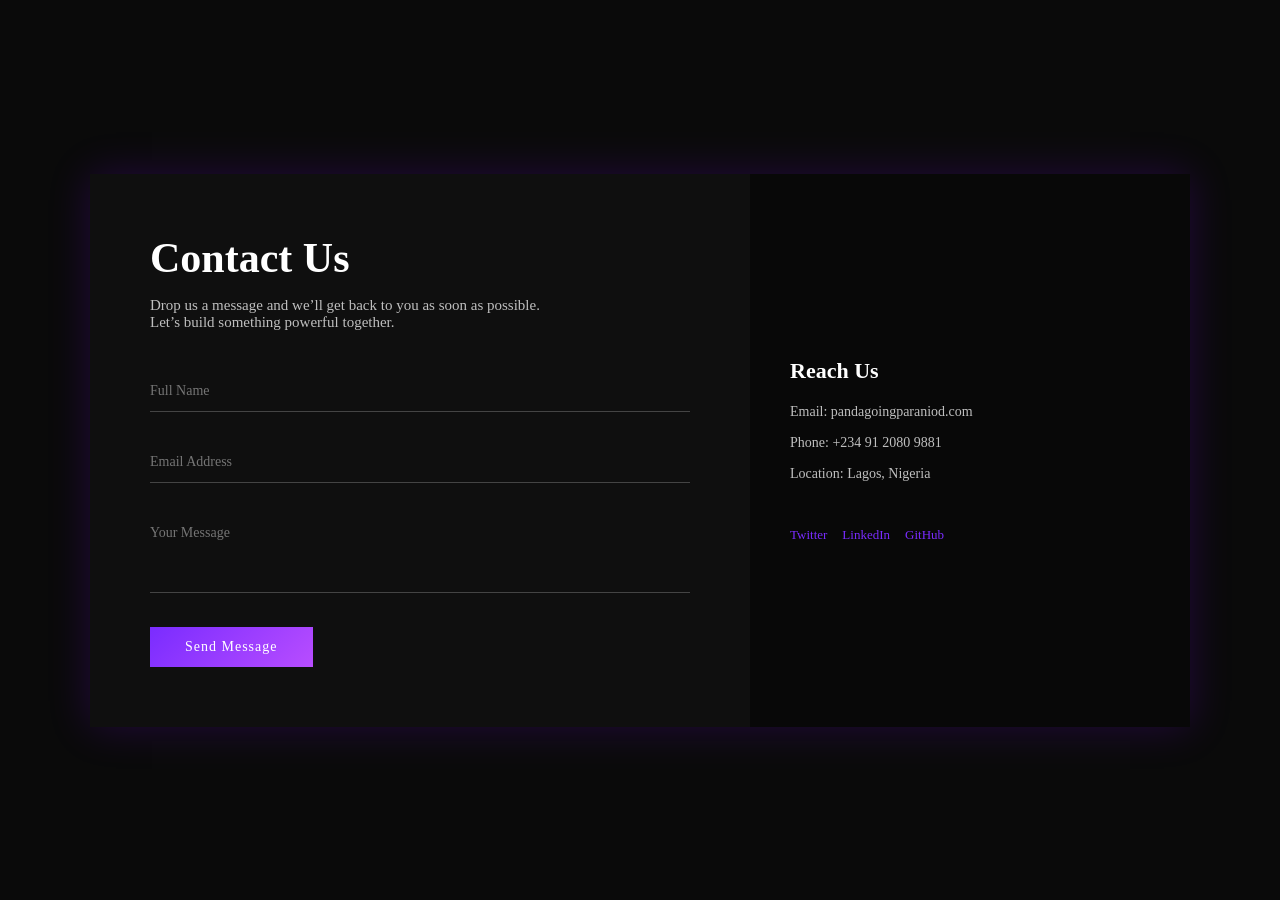
==== contact.html @ 87e0ef07 "intial commit" ====
<!DOCTYPE html>
<html lang="en">
<head>
  <meta charset="UTF-8">
  <title>Contact Us</title>
  <link rel="stylesheet" href="contact.css">
</head>
<body>

<section class="contact-section">
  <div class="contact-container">

    <div class="contact-left">
      <h1>Contact Us</h1>
      <p>
        Drop us a message and we’ll get back to you as soon as possible.
        Let’s build something powerful together.
      </p>

      <form>
        <input type="text" placeholder="Full Name" required>
        <input type="email" placeholder="Email Address" required>
        <textarea placeholder="Your Message" required></textarea>
        <button type="submit">Send Message</button>
      </form>
    </div>


    <div class="contact-right">
      <h3>Reach Us</h3>
      <p>Email: pandagoingparaniod.com</p>
      <p>Phone: +234 91 2080 9881</p>
      <p>Location: Lagos, Nigeria</p>

      <div class="socials">
        <span>Twitter</span>
        <span>LinkedIn</span>
        <span>GitHub</span>
      </div>
    </div>

  </div>
</section>

</body>
</html>
---- contact.css ----
* {
  margin: 0;
  padding: 0;
  box-sizing: border-box;
  font-family: "Georgia", serif;
}

body {
  background: #0a0a0a;
  color: #ffffff;
}


.contact-section {
  min-height: 100vh;
  display: flex;
  justify-content: center;
  align-items: center;
}


.contact-container {
  width: 1100px;
  background: #0f0f0f;
  display: grid;
  grid-template-columns: 1.5fr 1fr;
  box-shadow: 0 0 40px rgba(128, 0, 255, 0.2);
}


.contact-left {
  padding: 60px;
}

.contact-left h1 {
  font-size: 42px;
  margin-bottom: 15px;
}

.contact-left p {
  font-size: 15px;
  color: #bfbfbf;
  margin-bottom: 40px;
  max-width: 400px;
}


.contact-left form input,
.contact-left form textarea {
  width: 100%;
  background: transparent;
  border: none;
  border-bottom: 1px solid #444;
  padding: 12px 0;
  margin-bottom: 30px;
  color: #fff;
  font-size: 14px;
}

.contact-left form textarea {
  height: 80px;
  resize: none;
}

.contact-left form input:focus,
.contact-left form textarea:focus {
  outline: none;
  border-bottom-color: #7a2cff;
}


.contact-left form button {
  background: linear-gradient(135deg, #7a2cff, #b84dff);
  border: none;
  padding: 12px 35px;
  color: #fff;
  cursor: pointer;
  font-size: 14px;
  letter-spacing: 1px;
  transition: 0.3s ease;
}

.contact-left form button:hover {
  opacity: 0.85;
}


.contact-right {
  background: #080808;
  padding: 60px 40px;
  display: flex;
  flex-direction: column;
  justify-content: center;
}

.contact-right h3 {
  font-size: 22px;
  margin-bottom: 20px;
}

.contact-right p {
  font-size: 14px;
  color: #bfbfbf;
  margin-bottom: 15px;
}

.socials {
  margin-top: 30px;
  display: flex;
  gap: 15px;
}

.socials span {
  font-size: 13px;
  cursor: pointer;
  color: #7a2cff;
}
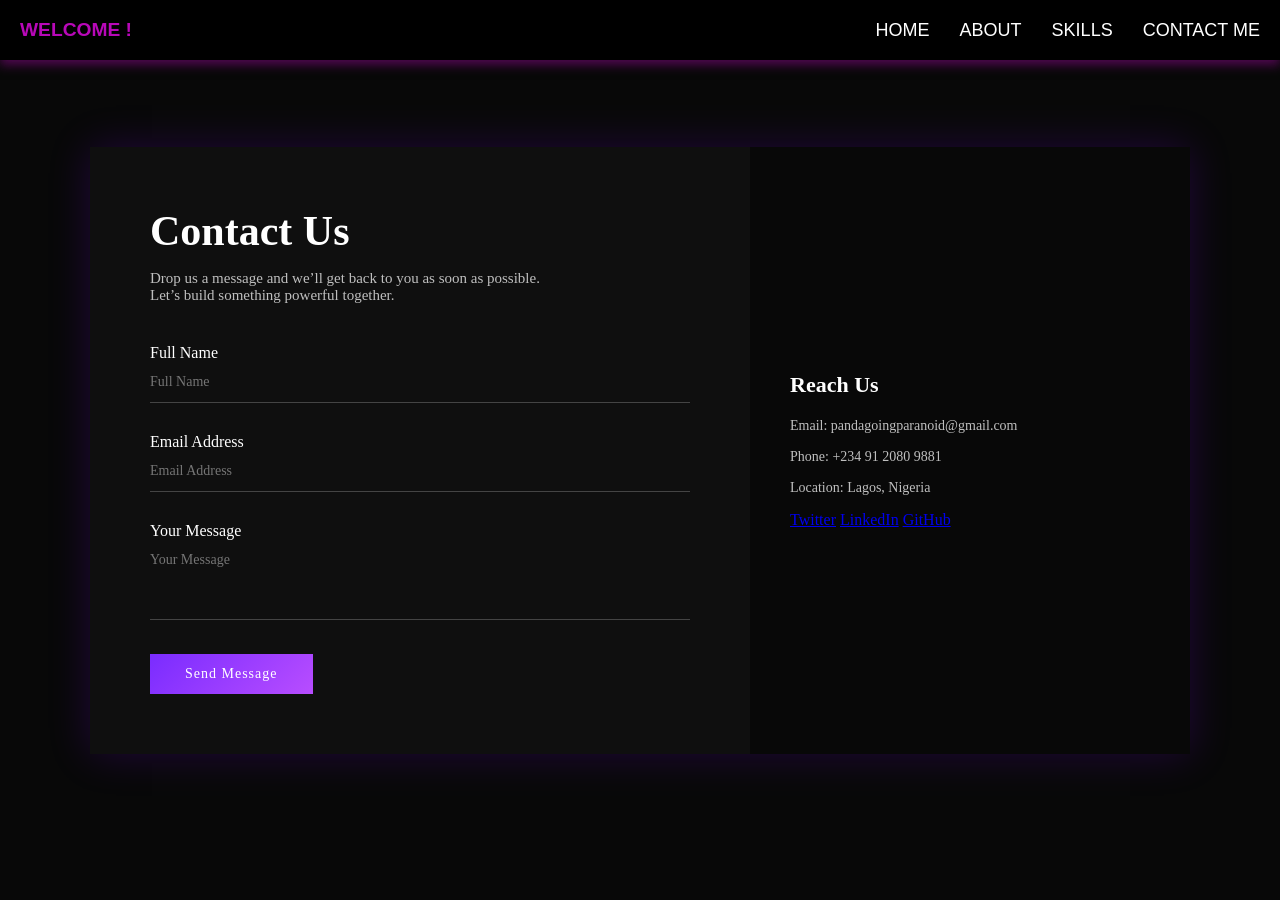
==== commit ca278e21: "Merge branch 'main' of https://github.com/anonymousfx6090-collab/potifolio-page" ====
--- a/contact.html
+++ b/contact.html
@@ -1,46 +1,115 @@
- <!DOCTYPE html>
+<!doctype html>
 <html lang="en">
-<head>
-  <meta charset="UTF-8">
-  <title>Contact Us</title>
-  <link rel="stylesheet" href="contact.css">
-</head>
-<body>
+	<head>
+		<meta charset="UTF-8" />
+		<meta
+			name="viewport"
+			content="width=device-width, initial-scale=1.0"
+		/>
+		<title>My Portfolio Page || Contact</title>
+		<meta
+			name="description"
+			content="Contact Stephen Anthony Chisom - Web Developer"
+		/>
+		<link
+			rel="stylesheet"
+			href="style.css"
+		/>
+		<link
+			rel="stylesheet"
+			href="contact.css"
+		/>
+	</head>
+	<body>
+		<div class="page-layout">
+			<header class="header">
+				<div class="logo">WELCOME !</div>
+				<button
+					class="hamburger"
+					aria-label="Toggle menu"
+					aria-expanded="false"
+				>
+					<span class="bar"></span>
+					<span class="bar"></span>
+					<span class="bar"></span>
+				</button>
+				<nav>
+					<ul class="nav">
+						<li><a href="./index.html">HOME</a></li>
+						<li><a href="./index.html#about">ABOUT</a></li>
+						<li><a href="./skills.html">SKILLS</a></li>
+						<li><a href="./contact.html">CONTACT ME</a></li>
+					</ul>
+				</nav>
+			</header>
 
-<section class="contact-section">
-  <div class="contact-container">
+			<main>
+				<section class="contact-section">
+					<div class="contact-container">
+						<div class="contact-left">
+							<h1>Contact Us</h1>
+							<p>
+								Drop us a message and we’ll get back to you as
+								soon as possible. Let’s build something powerful
+								together.
+							</p>
 
-    <div class="contact-left">
-      <h1>Contact Us</h1>
-      <p>
-        Drop us a message and we’ll get back to you as soon as possible.
-        Let’s build something powerful together.
-      </p>
+							<form
+								action="#"
+								method="POST"
+							>
+								<label
+									for="name"
+									class="sr-only"
+									>Full Name</label
+								>
+								<input
+									id="name"
+									type="text"
+									placeholder="Full Name"
+									required
+								/>
+								<label
+									for="email"
+									class="sr-only"
+									>Email Address</label
+								>
+								<input
+									id="email"
+									type="email"
+									placeholder="Email Address"
+									required
+								/>
+								<label
+									for="message"
+									class="sr-only"
+									>Your Message</label
+								>
+								<textarea
+									id="message"
+									placeholder="Your Message"
+									required
+								></textarea>
+								<button type="submit">Send Message</button>
+							</form>
+						</div>
 
-      <form>
-        <input type="text" placeholder="Full Name" required>
-        <input type="email" placeholder="Email Address" required>
-        <textarea placeholder="Your Message" required></textarea>
-        <button type="submit">Send Message</button>
-      </form>
-    </div>
+						<div class="contact-right">
+							<h3>Reach Us</h3>
+							<p>Email: pandagoingparanoid@gmail.com</p>
+							<p>Phone: +234 91 2080 9881</p>
+							<p>Location: Lagos, Nigeria</p>
 
-
-    <div class="contact-right">
-      <h3>Reach Us</h3>
-      <p>Email: pandagoingparaniod.com</p>
-      <p>Phone: +234 91 2080 9881</p>
-      <p>Location: Lagos, Nigeria</p>
-
-      <div class="socials">
-        <span>Twitter</span>
-        <span>LinkedIn</span>
-        <span>GitHub</span>
-      </div>
-    </div>
-
-  </div>
-</section>
-
-</body>
-</html>+							<div class="contact-socials">
+								<a href="#">Twitter</a>
+								<a href="#">LinkedIn</a>
+								<a href="#">GitHub</a>
+							</div>
+						</div>
+					</div>
+				</section>
+			</main>
+		</div>
+		<script src="menu.js"></script>
+	</body>
+</html>
--- a/style.css
+++ b/style.css
@@ -0,0 +1,547 @@
+* {
+	box-sizing: border-box;
+	margin: 0;
+	padding: 0;
+}
+
+html {
+	scroll-behavior: smooth;
+}
+
+body {
+	margin: 0;
+	padding: 0;
+	overflow-x: hidden;
+}
+
+.page-layout {
+	display: grid;
+	grid-template-rows: auto 1fr auto;
+	grid-template-areas:
+		'header header'
+		'main main'
+		'footer footer';
+	min-height: 100vh;
+
+	background-color: rgb(8, 8, 8);
+}
+
+.header {
+	grid-area: header;
+	display: flex;
+	position: fixed;
+	justify-content: space-between;
+	color: white;
+	background-color: black;
+	width: 100%;
+	height: 60px;
+	padding: 10px 20px;
+	top: 0;
+	left: 0;
+	align-items: center;
+	box-shadow: 0 5px 10px rgba(80, 8, 80, 1);
+	z-index: 10;
+}
+main {
+	grid-area: main;
+}
+.nav {
+	display: flex;
+	gap: 30px;
+	list-style: none;
+	flex-wrap: wrap;
+}
+
+nav ul li a {
+	text-decoration: none;
+	color: white;
+	font-size: large;
+	font-family: 'Franklin Gothic Medium', 'Arial Narrow', Arial, sans-serif;
+}
+
+.logo {
+	color: rgb(184, 8, 184);
+	font-size: larger;
+	font-family:
+		'Gill Sans', 'Gill Sans MT', Calibri, 'Trebuchet MS', sans-serif;
+	cursor: pointer;
+	font-weight: bold;
+}
+
+nav ul li a:hover {
+	color: rgb(88, 78, 78);
+}
+
+.hero-sec {
+	position: relative;
+	width: 100%;
+	height: calc(100vh);
+	overflow: clip;
+	display: flex;
+	align-items: center;
+	justify-content: end;
+}
+
+.hero-img {
+	position: absolute;
+	width: 100%;
+	height: 100%;
+	object-fit: cover;
+	display: block;
+}
+
+.hero-text h1 {
+	color: white;
+	font-size: 40px;
+	font-family: Cambria, Cochin, Georgia, Times, 'Times New Roman', serif;
+}
+
+.hero-text h1 span {
+	color: rgba(190, 42, 190, 0.986);
+	font-size: 40px;
+}
+
+.hero-text p {
+	color: white;
+	font-size: 15px;
+	font-family: Impact, Haettenschweiler, 'Arial Narrow Bold', sans-serif;
+}
+
+.hero-text {
+	z-index: 1;
+	width: 90%;
+	max-width: 750px;
+	padding-right: 100px;
+}
+
+.about-btn {
+	display: inline-flex;
+	align-items: center;
+	gap: 3px;
+	padding: 8px 14px;
+	border-radius: 30px;
+	background-color: #0d0d0d;
+	color: white;
+	text-decoration: none;
+	font-size: 12px;
+	font-weight: 600;
+	letter-spacing: 1px;
+	border: 1.5px solid #a855f7;
+	box-shadow: 0 0 8px rgba(168, 85, 247, 0.6);
+	margin-top: 12px;
+	cursor: pointer;
+}
+
+#about-icon {
+	font-size: 1px;
+}
+
+.about-btn:hover {
+	background: #9b4dff;
+	color: #000;
+	box-shadow: 0 0 25px rgba(155, 77, 255, 1);
+	transition: all 0.5s ease;
+}
+
+.icons-container {
+	display: flex;
+	gap: 20px;
+	color: white;
+	margin-top: 25px;
+	font-size: 30px;
+	padding-right: 20px;
+	flex-wrap: wrap;
+}
+
+.abt-and-icon-container {
+	display: flex;
+	justify-content: flex-end;
+	gap: 30px;
+	flex-wrap: wrap;
+}
+.about-header {
+	font-size: 30px;
+	text-align: center;
+	color: rgb(105, 30, 105);
+	margin-top: 10px;
+	margin-bottom: 20px;
+}
+.about-text {
+	color: rgb(206, 205, 205);
+	font-size: smaller;
+	font-family: Verdana, Geneva, Tahoma, sans-serif;
+}
+.about-text-container {
+	padding: 20px;
+}
+
+.about-sec {
+	display: flex;
+	gap: 100px;
+}
+.img-2 {
+	max-width: 450px;
+	width: 100%;
+	height: auto;
+	margin-right: 30px;
+}
+.box {
+	border: 1px solid;
+	border-image: linear-gradient(to right, #000000, #b725d4, #000000) 1;
+	padding: 10px;
+	text-align: center;
+	width: 100px;
+	height: 80px;
+}
+.box-container {
+	display: flex;
+	margin-left: 20px;
+	gap: 50px;
+	flex-wrap: wrap;
+}
+.about-header-2 {
+	color: white;
+	font-size: 25px;
+	text-align: center;
+	margin-top: 50px;
+	margin-bottom: 5px;
+}
+.about-header-p {
+	color: white;
+	text-align: center;
+	font-size: 10px;
+}
+.invisible-box {
+	position: relative;
+	display: flex;
+	height: 60px;
+	width: 60px;
+	justify-content: center;
+	align-items: center;
+}
+.child-1 {
+	position: absolute;
+	height: 50px;
+	width: 50px;
+	border: 1px solid purple;
+	top: 0;
+	left: 0;
+}
+.child-2 {
+	position: absolute;
+	height: 50px;
+	width: 50px;
+	border: 1px solid grey;
+}
+.service-text {
+	color: white;
+	font-size: 20px;
+}
+.service-box {
+	display: flex;
+	flex-direction: column;
+	gap: 10px;
+	background-color: rgb(39, 36, 36);
+	border: 1px solid purple;
+	margin-bottom: 10px;
+	width: 300px;
+	max-width: 100%;
+	padding: 20px;
+	color: white;
+	min-height: 300px;
+}
+.service-flex {
+	display: flex;
+	justify-content: space-between;
+	margin-top: 20px;
+	padding: 50px;
+	flex-wrap: wrap;
+	gap: 20px;
+}
+div ul li {
+	list-style: none;
+}
+div ul li span {
+	color: purple;
+}
+footer {
+	grid-area: footer;
+	background-color: black;
+	width: 100%;
+}
+.footer {
+	background: #0b0b0f;
+	padding: 80px 40px;
+}
+
+.footer-inner {
+	background: radial-gradient(circle at top left, #1a1026, #050509 70%);
+	padding: 60px;
+	border-radius: 16px;
+	position: relative;
+	overflow: hidden;
+}
+
+.footer-top {
+	display: flex;
+	justify-content: space-between;
+	align-items: center;
+	margin-bottom: 60px;
+}
+
+.copyright {
+	color: #7a4cff;
+	font-size: 14px;
+}
+
+.back-to-top {
+	color: #7a4cff;
+	text-decoration: none;
+	font-size: 13px;
+	display: flex;
+	align-items: center;
+	gap: 10px;
+}
+
+.arrow {
+	width: 38px;
+	height: 38px;
+	border-radius: 50%;
+	background: rgba(122, 76, 255, 0.15);
+	display: flex;
+	align-items: center;
+	justify-content: center;
+	font-size: 16px;
+}
+
+.subtitle {
+	color: #7a4cff;
+	font-size: 14px;
+	margin-bottom: 10px;
+}
+
+.title {
+	font-size: clamp(64px, 12vw, 160px);
+	font-weight: 700;
+	color: rgba(122, 76, 255, 0.85);
+	line-height: 1;
+	margin-bottom: 50px;
+}
+
+.socials {
+	display: flex;
+	gap: 20px;
+	margin-bottom: 60px;
+}
+
+.pill {
+	padding: 14px 36px;
+	border: 1px solid #7a4cff;
+	border-radius: 999px;
+	color: #7a4cff;
+	text-decoration: none;
+	font-size: 14px;
+	transition: all 0.3s ease;
+}
+
+.pill:hover {
+	background: #7a4cff;
+	color: #050509;
+}
+
+.credits {
+	position: absolute;
+	right: 60px;
+	bottom: 40px;
+	text-align: right;
+	font-size: 13px;
+	color: #7a4cff;
+	opacity: 0.8;
+}
+
+/* Stat number styling */
+.stat-number {
+	color: white;
+	font-size: 28px;
+	font-weight: bold;
+	font-family: Cambria, Cochin, Georgia, Times, 'Times New Roman', serif;
+}
+
+/* Icon link styling */
+.icons-container a {
+	color: white;
+	text-decoration: none;
+	display: inline-flex;
+	align-items: center;
+}
+
+.icons-container a:hover {
+	color: #a855f7;
+	transition: color 0.3s ease;
+}
+
+/* Focus styles for keyboard navigation */
+a:focus-visible {
+	outline: 2px solid #a855f7;
+	outline-offset: 2px;
+}
+
+/* ===== Responsive Styles ===== */
+
+/* Hamburger button — hidden on desktop */
+.hamburger {
+	display: none;
+	background: none;
+	border: none;
+	cursor: pointer;
+	padding: 5px;
+	z-index: 20;
+}
+
+.hamburger .bar {
+	display: block;
+	width: 25px;
+	height: 3px;
+	margin: 5px 0;
+	background-color: white;
+	border-radius: 2px;
+	transition:
+		transform 0.3s ease,
+		opacity 0.3s ease;
+}
+
+/* Animate bars into an X when active */
+.hamburger.active .bar:nth-child(1) {
+	transform: translateY(8px) rotate(45deg);
+}
+.hamburger.active .bar:nth-child(2) {
+	opacity: 0;
+}
+.hamburger.active .bar:nth-child(3) {
+	transform: translateY(-8px) rotate(-45deg);
+}
+
+@media (max-width: 768px) {
+	.hamburger {
+		display: block;
+	}
+
+	.nav {
+		position: fixed;
+		top: 60px;
+		left: 0;
+		width: 100%;
+		background-color: black;
+		flex-direction: column;
+		gap: 0;
+		align-items: center;
+		padding: 0;
+		max-height: 0;
+		overflow: hidden;
+		transition: max-height 0.3s ease;
+	}
+
+	.nav.open {
+		max-height: 300px;
+		padding: 10px 0;
+	}
+
+	.nav li {
+		padding: 12px 0;
+	}
+
+	.hero-text {
+		width: 90%;
+	}
+
+	.hero-text h1 {
+		font-size: 28px;
+	}
+
+	.hero-text h1 span {
+		font-size: 28px;
+	}
+
+	.about-sec {
+		flex-direction: column;
+		gap: 20px;
+		padding: 0 15px;
+	}
+
+	.img-2 {
+		max-width: 100%;
+		height: auto;
+		margin-right: 0;
+	}
+
+	.service-flex {
+		flex-direction: column;
+		align-items: center;
+		padding: 20px;
+	}
+
+	.service-box {
+		width: 100%;
+	}
+
+	.footer-inner {
+		padding: 30px;
+	}
+
+	.title {
+		font-size: 40px;
+	}
+
+	.credits {
+		position: static;
+		text-align: center;
+		margin-top: 30px;
+	}
+
+	.socials {
+		flex-wrap: wrap;
+	}
+
+	.pill {
+		padding: 10px 24px;
+		font-size: 12px;
+	}
+
+	.footer {
+		padding: 40px 15px;
+	}
+}
+
+@media (max-width: 480px) {
+	.header {
+		height: auto;
+		padding: 10px;
+	}
+
+	.hero-text h1 {
+		font-size: 22px;
+	}
+
+	.hero-text h1 span {
+		font-size: 22px;
+	}
+
+	.hero-text p {
+		font-size: 13px;
+	}
+
+	.about-header {
+		font-size: 22px;
+	}
+
+	.box-container {
+		justify-content: center;
+		gap: 20px;
+	}
+
+	.abt-and-icon-container {
+		flex-direction: column;
+		align-items: flex-start;
+		gap: 15px;
+	}
+}
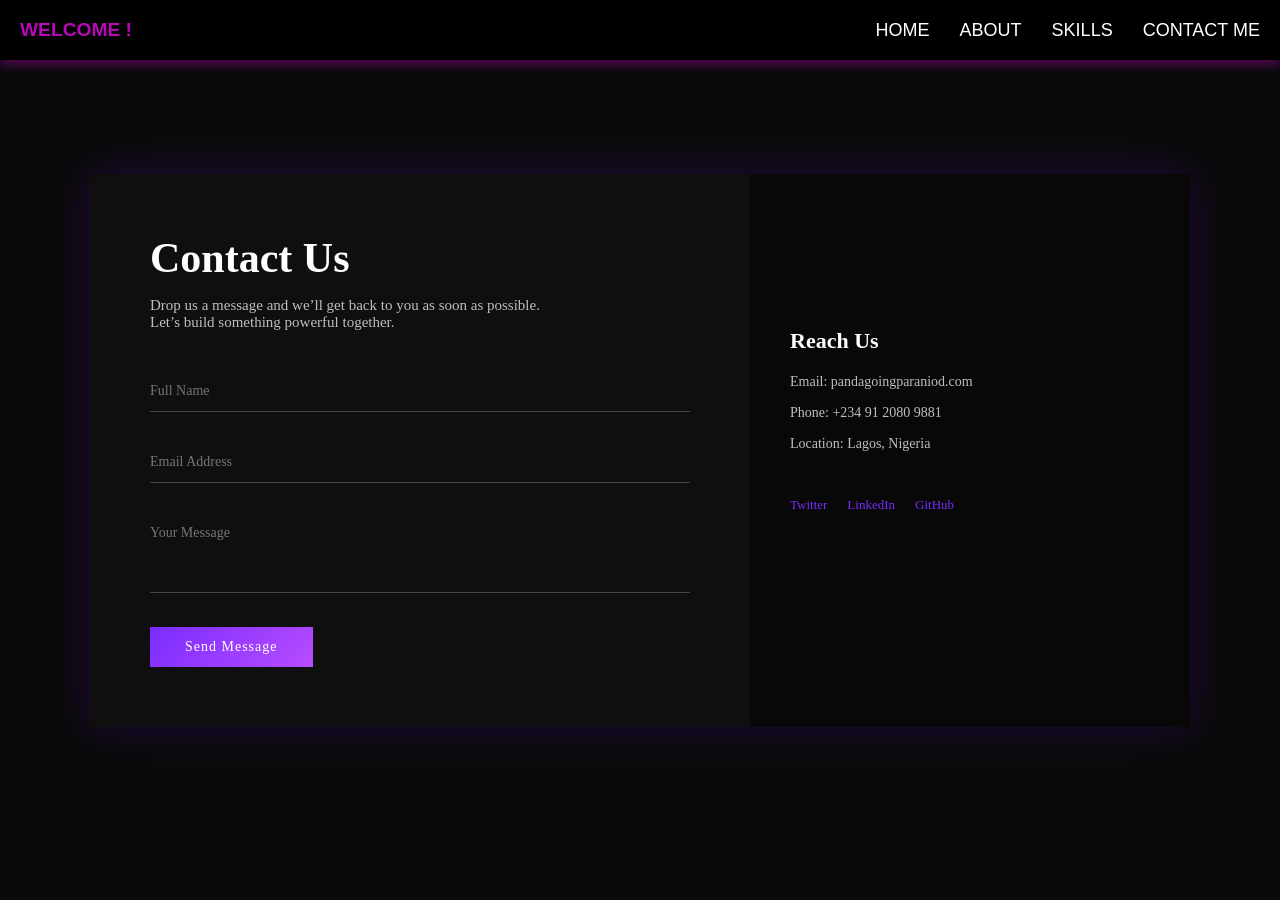
==== commit 88bc26ff: "Refactor HTML structure and enhance contact and skills sections with improved layout and form elemen" ====
--- a/contact.html
+++ b/contact.html
@@ -2,114 +2,70 @@
 <html lang="en">
 	<head>
 		<meta charset="UTF-8" />
-		<meta
-			name="viewport"
-			content="width=device-width, initial-scale=1.0"
-		/>
-		<title>My Portfolio Page || Contact</title>
-		<meta
-			name="description"
-			content="Contact Stephen Anthony Chisom - Web Developer"
+		<title>Contact Us</title>
+		<link
+			rel="stylesheet"
+			href="contact.css"
 		/>
 		<link
 			rel="stylesheet"
 			href="style.css"
 		/>
-		<link
-			rel="stylesheet"
-			href="contact.css"
-		/>
 	</head>
 	<body>
-		<div class="page-layout">
-			<header class="header">
-				<div class="logo">WELCOME !</div>
-				<button
-					class="hamburger"
-					aria-label="Toggle menu"
-					aria-expanded="false"
-				>
-					<span class="bar"></span>
-					<span class="bar"></span>
-					<span class="bar"></span>
-				</button>
-				<nav>
-					<ul class="nav">
-						<li><a href="./index.html">HOME</a></li>
-						<li><a href="./index.html#about">ABOUT</a></li>
-						<li><a href="./skills.html">SKILLS</a></li>
-						<li><a href="./contact.html">CONTACT ME</a></li>
-					</ul>
-				</nav>
-			</header>
+		<header class="header">
+			<div class="logo">WELCOME !</div>
+			<nav class="">
+				<ul class="nav">
+					<li><a href="./index.html">HOME</a></li>
+					<li><a href="#about">ABOUT</a></li>
+					<li><a href="./skills.html">SKILLS</a></li>
+					<li><a href="./contact.html">CONTACT ME</a></li>
+				</ul>
+			</nav>
+		</header>
 
-			<main>
-				<section class="contact-section">
-					<div class="contact-container">
-						<div class="contact-left">
-							<h1>Contact Us</h1>
-							<p>
-								Drop us a message and we’ll get back to you as
-								soon as possible. Let’s build something powerful
-								together.
-							</p>
+		<section class="contact-section">
+			<div class="contact-container">
+				<div class="contact-left">
+					<h1>Contact Us</h1>
+					<p>
+						Drop us a message and we’ll get back to you as soon as
+						possible. Let’s build something powerful together.
+					</p>
 
-							<form
-								action="#"
-								method="POST"
-							>
-								<label
-									for="name"
-									class="sr-only"
-									>Full Name</label
-								>
-								<input
-									id="name"
-									type="text"
-									placeholder="Full Name"
-									required
-								/>
-								<label
-									for="email"
-									class="sr-only"
-									>Email Address</label
-								>
-								<input
-									id="email"
-									type="email"
-									placeholder="Email Address"
-									required
-								/>
-								<label
-									for="message"
-									class="sr-only"
-									>Your Message</label
-								>
-								<textarea
-									id="message"
-									placeholder="Your Message"
-									required
-								></textarea>
-								<button type="submit">Send Message</button>
-							</form>
-						</div>
+					<form>
+						<input
+							type="text"
+							placeholder="Full Name"
+							required
+						/>
+						<input
+							type="email"
+							placeholder="Email Address"
+							required
+						/>
+						<textarea
+							placeholder="Your Message"
+							required
+						></textarea>
+						<button type="submit">Send Message</button>
+					</form>
+				</div>
 
-						<div class="contact-right">
-							<h3>Reach Us</h3>
-							<p>Email: pandagoingparanoid@gmail.com</p>
-							<p>Phone: +234 91 2080 9881</p>
-							<p>Location: Lagos, Nigeria</p>
+				<div class="contact-right">
+					<h3>Reach Us</h3>
+					<p>Email: pandagoingparaniod.com</p>
+					<p>Phone: +234 91 2080 9881</p>
+					<p>Location: Lagos, Nigeria</p>
 
-							<div class="contact-socials">
-								<a href="#">Twitter</a>
-								<a href="#">LinkedIn</a>
-								<a href="#">GitHub</a>
-							</div>
-						</div>
+					<div class="socials">
+						<span>Twitter</span>
+						<span>LinkedIn</span>
+						<span>GitHub</span>
 					</div>
-				</section>
-			</main>
-		</div>
-		<script src="menu.js"></script>
+				</div>
+			</div>
+		</section>
 	</body>
 </html>
--- a/style.css
+++ b/style.css
@@ -2,16 +2,6 @@
 	box-sizing: border-box;
 	margin: 0;
 	padding: 0;
-}
-
-html {
-	scroll-behavior: smooth;
-}
-
-body {
-	margin: 0;
-	padding: 0;
-	overflow-x: hidden;
 }
 
 .page-layout {
@@ -75,43 +65,45 @@
 .hero-sec {
 	position: relative;
 	width: 100%;
-	height: calc(100vh);
-	overflow: clip;
-	display: flex;
-	align-items: center;
-	justify-content: end;
-}
-
-.hero-img {
-	position: absolute;
+	height: calc(100vh-60px);
+	overflow: hidden;
+}
+
+.page-layout {
 	width: 100%;
 	height: 100%;
 	object-fit: cover;
 	display: block;
 }
 
-.hero-text h1 {
+.hero-img {
+	width: 100%;
+	height: 100%;
+	object-fit: cover;
+	display: block;
+}
+
+main div div h1 {
 	color: white;
 	font-size: 40px;
 	font-family: Cambria, Cochin, Georgia, Times, 'Times New Roman', serif;
 }
 
-.hero-text h1 span {
+main div div h1 span {
 	color: rgba(190, 42, 190, 0.986);
 	font-size: 40px;
 }
 
-.hero-text p {
+main div div p {
 	color: white;
 	font-size: 15px;
 	font-family: Impact, Haettenschweiler, 'Arial Narrow Bold', sans-serif;
 }
 
 .hero-text {
-	z-index: 1;
-	width: 90%;
-	max-width: 750px;
-	padding-right: 100px;
+	position: absolute;
+	top: 50%;
+	left: 40%;
 }
 
 .about-btn {
@@ -174,15 +166,13 @@
 .about-text-container {
 	padding: 20px;
 }
-
 .about-sec {
 	display: flex;
 	gap: 100px;
 }
 .img-2 {
-	max-width: 450px;
-	width: 100%;
-	height: auto;
+	width: 450px;
+	height: 380px;
 	margin-right: 30px;
 }
 .box {
@@ -245,18 +235,15 @@
 	border: 1px solid purple;
 	margin-bottom: 10px;
 	width: 300px;
-	max-width: 100%;
 	padding: 20px;
 	color: white;
-	min-height: 300px;
+	height: 300px;
 }
 .service-flex {
 	display: flex;
 	justify-content: space-between;
 	margin-top: 20px;
 	padding: 50px;
-	flex-wrap: wrap;
-	gap: 20px;
 }
 div ul li {
 	list-style: none;
@@ -267,7 +254,7 @@
 footer {
 	grid-area: footer;
 	background-color: black;
-	width: 100%;
+	width: 100vw;
 }
 .footer {
 	background: #0b0b0f;
@@ -358,190 +345,3 @@
 	color: #7a4cff;
 	opacity: 0.8;
 }
-
-/* Stat number styling */
-.stat-number {
-	color: white;
-	font-size: 28px;
-	font-weight: bold;
-	font-family: Cambria, Cochin, Georgia, Times, 'Times New Roman', serif;
-}
-
-/* Icon link styling */
-.icons-container a {
-	color: white;
-	text-decoration: none;
-	display: inline-flex;
-	align-items: center;
-}
-
-.icons-container a:hover {
-	color: #a855f7;
-	transition: color 0.3s ease;
-}
-
-/* Focus styles for keyboard navigation */
-a:focus-visible {
-	outline: 2px solid #a855f7;
-	outline-offset: 2px;
-}
-
-/* ===== Responsive Styles ===== */
-
-/* Hamburger button — hidden on desktop */
-.hamburger {
-	display: none;
-	background: none;
-	border: none;
-	cursor: pointer;
-	padding: 5px;
-	z-index: 20;
-}
-
-.hamburger .bar {
-	display: block;
-	width: 25px;
-	height: 3px;
-	margin: 5px 0;
-	background-color: white;
-	border-radius: 2px;
-	transition:
-		transform 0.3s ease,
-		opacity 0.3s ease;
-}
-
-/* Animate bars into an X when active */
-.hamburger.active .bar:nth-child(1) {
-	transform: translateY(8px) rotate(45deg);
-}
-.hamburger.active .bar:nth-child(2) {
-	opacity: 0;
-}
-.hamburger.active .bar:nth-child(3) {
-	transform: translateY(-8px) rotate(-45deg);
-}
-
-@media (max-width: 768px) {
-	.hamburger {
-		display: block;
-	}
-
-	.nav {
-		position: fixed;
-		top: 60px;
-		left: 0;
-		width: 100%;
-		background-color: black;
-		flex-direction: column;
-		gap: 0;
-		align-items: center;
-		padding: 0;
-		max-height: 0;
-		overflow: hidden;
-		transition: max-height 0.3s ease;
-	}
-
-	.nav.open {
-		max-height: 300px;
-		padding: 10px 0;
-	}
-
-	.nav li {
-		padding: 12px 0;
-	}
-
-	.hero-text {
-		width: 90%;
-	}
-
-	.hero-text h1 {
-		font-size: 28px;
-	}
-
-	.hero-text h1 span {
-		font-size: 28px;
-	}
-
-	.about-sec {
-		flex-direction: column;
-		gap: 20px;
-		padding: 0 15px;
-	}
-
-	.img-2 {
-		max-width: 100%;
-		height: auto;
-		margin-right: 0;
-	}
-
-	.service-flex {
-		flex-direction: column;
-		align-items: center;
-		padding: 20px;
-	}
-
-	.service-box {
-		width: 100%;
-	}
-
-	.footer-inner {
-		padding: 30px;
-	}
-
-	.title {
-		font-size: 40px;
-	}
-
-	.credits {
-		position: static;
-		text-align: center;
-		margin-top: 30px;
-	}
-
-	.socials {
-		flex-wrap: wrap;
-	}
-
-	.pill {
-		padding: 10px 24px;
-		font-size: 12px;
-	}
-
-	.footer {
-		padding: 40px 15px;
-	}
-}
-
-@media (max-width: 480px) {
-	.header {
-		height: auto;
-		padding: 10px;
-	}
-
-	.hero-text h1 {
-		font-size: 22px;
-	}
-
-	.hero-text h1 span {
-		font-size: 22px;
-	}
-
-	.hero-text p {
-		font-size: 13px;
-	}
-
-	.about-header {
-		font-size: 22px;
-	}
-
-	.box-container {
-		justify-content: center;
-		gap: 20px;
-	}
-
-	.abt-and-icon-container {
-		flex-direction: column;
-		align-items: flex-start;
-		gap: 15px;
-	}
-}
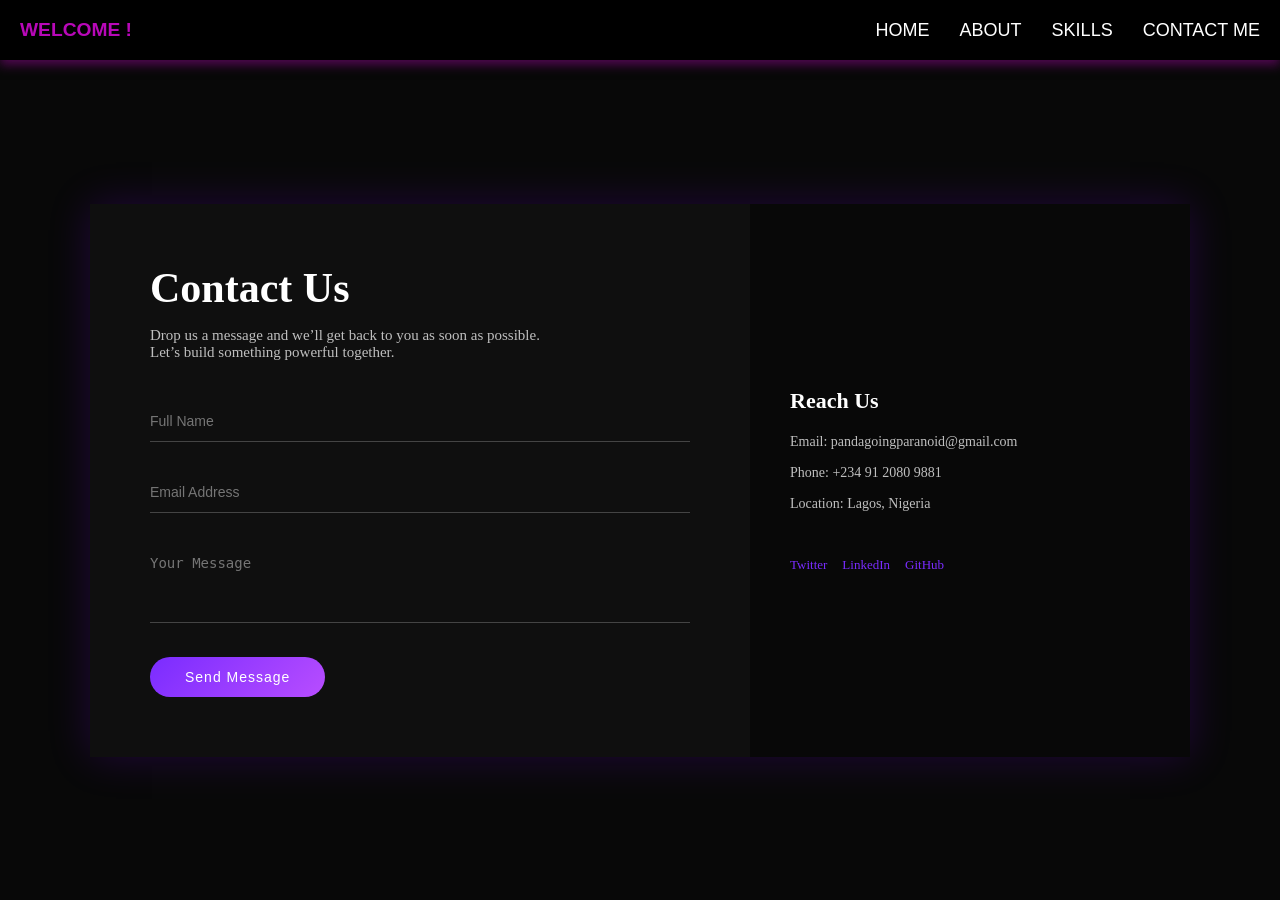
==== commit d97a04e6: "Refactor contact, index, and skills pages for improved structure and responsiveness; update styles f" ====
--- a/contact.html
+++ b/contact.html
@@ -2,70 +2,104 @@
 <html lang="en">
 	<head>
 		<meta charset="UTF-8" />
-		<title>Contact Us</title>
-		<link
-			rel="stylesheet"
-			href="contact.css"
+		<meta
+			name="viewport"
+			content="width=device-width, initial-scale=1.0"
+		/>
+		<title>My Portfolio Page || Contact</title>
+		<meta
+			name="description"
+			content="Contact Stephen Anthony Chisom - Web Developer"
 		/>
 		<link
 			rel="stylesheet"
 			href="style.css"
 		/>
+		<link
+			rel="stylesheet"
+			href="contact.css"
+		/>
 	</head>
 	<body>
-		<header class="header">
-			<div class="logo">WELCOME !</div>
-			<nav class="">
-				<ul class="nav">
-					<li><a href="./index.html">HOME</a></li>
-					<li><a href="#about">ABOUT</a></li>
-					<li><a href="./skills.html">SKILLS</a></li>
-					<li><a href="./contact.html">CONTACT ME</a></li>
-				</ul>
-			</nav>
-		</header>
+		<div class="page-layout">
+			<header class="header">
+				<div class="logo">WELCOME !</div>
+				<nav>
+					<ul class="nav">
+						<li><a href="./index.html">HOME</a></li>
+						<li><a href="./index.html#about">ABOUT</a></li>
+						<li><a href="./skills.html">SKILLS</a></li>
+						<li><a href="./contact.html">CONTACT ME</a></li>
+					</ul>
+				</nav>
+			</header>
 
-		<section class="contact-section">
-			<div class="contact-container">
-				<div class="contact-left">
-					<h1>Contact Us</h1>
-					<p>
-						Drop us a message and we’ll get back to you as soon as
-						possible. Let’s build something powerful together.
-					</p>
+			<main>
+				<section class="contact-section">
+					<div class="contact-container">
+						<div class="contact-left">
+							<h1>Contact Us</h1>
+							<p>
+								Drop us a message and we’ll get back to you as
+								soon as possible. Let’s build something powerful
+								together.
+							</p>
 
-					<form>
-						<input
-							type="text"
-							placeholder="Full Name"
-							required
-						/>
-						<input
-							type="email"
-							placeholder="Email Address"
-							required
-						/>
-						<textarea
-							placeholder="Your Message"
-							required
-						></textarea>
-						<button type="submit">Send Message</button>
-					</form>
-				</div>
+							<form
+								action="#"
+								method="POST"
+							>
+								<label
+									for="name"
+									class="sr-only"
+									>Full Name</label
+								>
+								<input
+									id="name"
+									type="text"
+									placeholder="Full Name"
+									required
+								/>
+								<label
+									for="email"
+									class="sr-only"
+									>Email Address</label
+								>
+								<input
+									id="email"
+									type="email"
+									placeholder="Email Address"
+									required
+								/>
+								<label
+									for="message"
+									class="sr-only"
+									>Your Message</label
+								>
+								<textarea
+									id="message"
+									placeholder="Your Message"
+									required
+								></textarea>
+								<button type="submit">Send Message</button>
+							</form>
+						</div>
 
-				<div class="contact-right">
-					<h3>Reach Us</h3>
-					<p>Email: pandagoingparaniod.com</p>
-					<p>Phone: +234 91 2080 9881</p>
-					<p>Location: Lagos, Nigeria</p>
+						<div class="contact-right">
+							<h3>Reach Us</h3>
+							<p>Email: pandagoingparanoid@gmail.com</p>
+							<p>Phone: +234 91 2080 9881</p>
+							<p>Location: Lagos, Nigeria</p>
 
-					<div class="socials">
-						<span>Twitter</span>
-						<span>LinkedIn</span>
-						<span>GitHub</span>
+							<div class="contact-socials">
+								<a href="#">Twitter</a>
+								<a href="#">LinkedIn</a>
+								<a href="#">GitHub</a>
+							</div>
+						</div>
 					</div>
-				</div>
-			</div>
-		</section>
+				</section>
+			</main>
+		</div>
 	</body>
 </html>
--- a/style.css
+++ b/style.css
@@ -2,6 +2,16 @@
 	box-sizing: border-box;
 	margin: 0;
 	padding: 0;
+}
+
+html {
+	scroll-behavior: smooth;
+}
+
+body {
+	margin: 0;
+	padding: 0;
+	overflow-x: hidden;
 }
 
 .page-layout {
@@ -65,15 +75,8 @@
 .hero-sec {
 	position: relative;
 	width: 100%;
-	height: calc(100vh-60px);
+	height: calc(100vh - 60px);
 	overflow: hidden;
-}
-
-.page-layout {
-	width: 100%;
-	height: 100%;
-	object-fit: cover;
-	display: block;
 }
 
 .hero-img {
@@ -83,18 +86,18 @@
 	display: block;
 }
 
-main div div h1 {
+.hero-text h1 {
 	color: white;
 	font-size: 40px;
 	font-family: Cambria, Cochin, Georgia, Times, 'Times New Roman', serif;
 }
 
-main div div h1 span {
+.hero-text h1 span {
 	color: rgba(190, 42, 190, 0.986);
 	font-size: 40px;
 }
 
-main div div p {
+.hero-text p {
 	color: white;
 	font-size: 15px;
 	font-family: Impact, Haettenschweiler, 'Arial Narrow Bold', sans-serif;
@@ -103,7 +106,10 @@
 .hero-text {
 	position: absolute;
 	top: 50%;
-	left: 40%;
+	left: 50%;
+	transform: translate(-50%, -50%);
+	width: 90%;
+	max-width: 600px;
 }
 
 .about-btn {
@@ -171,8 +177,9 @@
 	gap: 100px;
 }
 .img-2 {
-	width: 450px;
-	height: 380px;
+	max-width: 450px;
+	width: 100%;
+	height: auto;
 	margin-right: 30px;
 }
 .box {
@@ -235,15 +242,18 @@
 	border: 1px solid purple;
 	margin-bottom: 10px;
 	width: 300px;
+	max-width: 100%;
 	padding: 20px;
 	color: white;
-	height: 300px;
+	min-height: 300px;
 }
 .service-flex {
 	display: flex;
 	justify-content: space-between;
 	margin-top: 20px;
 	padding: 50px;
+	flex-wrap: wrap;
+	gap: 20px;
 }
 div ul li {
 	list-style: none;
@@ -254,7 +264,7 @@
 footer {
 	grid-area: footer;
 	background-color: black;
-	width: 100vw;
+	width: 100%;
 }
 .footer {
 	background: #0b0b0f;
@@ -345,3 +355,136 @@
 	color: #7a4cff;
 	opacity: 0.8;
 }
+
+/* Stat number styling */
+.stat-number {
+	color: white;
+	font-size: 28px;
+	font-weight: bold;
+	font-family: Cambria, Cochin, Georgia, Times, 'Times New Roman', serif;
+}
+
+/* Icon link styling */
+.icons-container a {
+	color: white;
+	text-decoration: none;
+	display: inline-flex;
+	align-items: center;
+}
+
+.icons-container a:hover {
+	color: #a855f7;
+	transition: color 0.3s ease;
+}
+
+/* Focus styles for keyboard navigation */
+a:focus-visible {
+	outline: 2px solid #a855f7;
+	outline-offset: 2px;
+}
+
+/* ===== Responsive Styles ===== */
+
+@media (max-width: 768px) {
+	.nav {
+		flex-direction: column;
+		gap: 10px;
+		align-items: center;
+	}
+
+	.hero-text {
+		width: 90%;
+	}
+
+	.hero-text h1 {
+		font-size: 28px;
+	}
+
+	.hero-text h1 span {
+		font-size: 28px;
+	}
+
+	.about-sec {
+		flex-direction: column;
+		gap: 20px;
+		padding: 0 15px;
+	}
+
+	.img-2 {
+		max-width: 100%;
+		height: auto;
+		margin-right: 0;
+	}
+
+	.service-flex {
+		flex-direction: column;
+		align-items: center;
+		padding: 20px;
+	}
+
+	.service-box {
+		width: 100%;
+	}
+
+	.footer-inner {
+		padding: 30px;
+	}
+
+	.title {
+		font-size: 40px;
+	}
+
+	.credits {
+		position: static;
+		text-align: center;
+		margin-top: 30px;
+	}
+
+	.socials {
+		flex-wrap: wrap;
+	}
+
+	.pill {
+		padding: 10px 24px;
+		font-size: 12px;
+	}
+
+	.footer {
+		padding: 40px 15px;
+	}
+}
+
+@media (max-width: 480px) {
+	.header {
+		flex-direction: column;
+		height: auto;
+		padding: 10px;
+	}
+
+	.hero-text h1 {
+		font-size: 22px;
+	}
+
+	.hero-text h1 span {
+		font-size: 22px;
+	}
+
+	.hero-text p {
+		font-size: 13px;
+	}
+
+	.about-header {
+		font-size: 22px;
+	}
+
+	.box-container {
+		justify-content: center;
+		gap: 20px;
+	}
+
+	.abt-and-icon-container {
+		flex-direction: column;
+		align-items: flex-start;
+		gap: 15px;
+	}
+}
--- a/contact.css
+++ b/contact.css
@@ -1,117 +1,161 @@
-* {
-  margin: 0;
-  padding: 0;
-  box-sizing: border-box;
-  font-family: "Georgia", serif;
+/* Contact page styles */
+
+body {
+	background: #0a0a0a;
+	color: #ffffff;
 }
 
-body {
-  background: #0a0a0a;
-  color: #ffffff;
+.contact-section {
+	min-height: 100vh;
+	display: flex;
+	justify-content: center;
+	align-items: center;
+	padding-top: 80px;
+	padding: 80px 20px 20px;
 }
 
-
-.contact-section {
-  min-height: 100vh;
-  display: flex;
-  justify-content: center;
-  align-items: center;
+.contact-container {
+	max-width: 1100px;
+	width: 100%;
+	background: #0f0f0f;
+	display: grid;
+	grid-template-columns: 1.5fr 1fr;
+	box-shadow: 0 0 40px rgba(128, 0, 255, 0.2);
 }
 
-
-.contact-container {
-  width: 1100px;
-  background: #0f0f0f;
-  display: grid;
-  grid-template-columns: 1.5fr 1fr;
-  box-shadow: 0 0 40px rgba(128, 0, 255, 0.2);
-}
-
-
 .contact-left {
-  padding: 60px;
+	padding: 60px;
 }
 
 .contact-left h1 {
-  font-size: 42px;
-  margin-bottom: 15px;
+	font-size: 42px;
+	margin-bottom: 15px;
 }
 
 .contact-left p {
-  font-size: 15px;
-  color: #bfbfbf;
-  margin-bottom: 40px;
-  max-width: 400px;
+	font-size: 15px;
+	color: #bfbfbf;
+	margin-bottom: 40px;
+	max-width: 400px;
 }
-
 
 .contact-left form input,
 .contact-left form textarea {
-  width: 100%;
-  background: transparent;
-  border: none;
-  border-bottom: 1px solid #444;
-  padding: 12px 0;
-  margin-bottom: 30px;
-  color: #fff;
-  font-size: 14px;
+	width: 100%;
+	background: transparent;
+	border: none;
+	border-bottom: 1px solid #444;
+	padding: 12px 0;
+	margin-bottom: 30px;
+	color: #fff;
+	font-size: 14px;
 }
 
 .contact-left form textarea {
-  height: 80px;
-  resize: none;
+	height: 80px;
+	resize: none;
 }
 
 .contact-left form input:focus,
 .contact-left form textarea:focus {
-  outline: none;
-  border-bottom-color: #7a2cff;
+	outline: none;
+	border-bottom-color: #7a2cff;
 }
 
-
 .contact-left form button {
-  background: linear-gradient(135deg, #7a2cff, #b84dff);
-  border: none;
-  padding: 12px 35px;
-  color: #fff;
-  cursor: pointer;
-  font-size: 14px;
-  letter-spacing: 1px;
-  transition: 0.3s ease;
+	background: linear-gradient(135deg, #7a2cff, #b84dff);
+	border: none;
+	padding: 12px 35px;
+	border-radius: 30px;
+	color: #fff;
+	cursor: pointer;
+	font-size: 14px;
+	letter-spacing: 1px;
+	transition: 0.3s ease;
 }
 
 .contact-left form button:hover {
-  opacity: 0.85;
+	opacity: 0.85;
 }
 
-
 .contact-right {
-  background: #080808;
-  padding: 60px 40px;
-  display: flex;
-  flex-direction: column;
-  justify-content: center;
+	background: #080808;
+	padding: 60px 40px;
+	display: flex;
+	flex-direction: column;
+	justify-content: center;
 }
 
 .contact-right h3 {
-  font-size: 22px;
-  margin-bottom: 20px;
+	font-size: 22px;
+	margin-bottom: 20px;
 }
 
 .contact-right p {
-  font-size: 14px;
-  color: #bfbfbf;
-  margin-bottom: 15px;
+	font-size: 14px;
+	color: #bfbfbf;
+	margin-bottom: 15px;
 }
 
-.socials {
-  margin-top: 30px;
-  display: flex;
-  gap: 15px;
+.contact-socials {
+	margin-top: 30px;
+	display: flex;
+	gap: 15px;
 }
 
-.socials span {
-  font-size: 13px;
-  cursor: pointer;
-  color: #7a2cff;
-}+.contact-socials a {
+	font-size: 13px;
+	cursor: pointer;
+	color: #7a2cff;
+	text-decoration: none;
+}
+
+.contact-socials a:hover {
+	color: #b84dff;
+}
+
+/* Screen reader only - for accessible labels */
+.sr-only {
+	position: absolute;
+	width: 1px;
+	height: 1px;
+	padding: 0;
+	margin: -1px;
+	overflow: hidden;
+	clip: rect(0, 0, 0, 0);
+	border: 0;
+}
+
+/* ===== Responsive Styles ===== */
+
+@media (max-width: 768px) {
+	.contact-container {
+		grid-template-columns: 1fr;
+	}
+
+	.contact-left {
+		padding: 40px 30px;
+	}
+
+	.contact-right {
+		padding: 30px;
+	}
+
+	.contact-left h1 {
+		font-size: 32px;
+	}
+}
+
+@media (max-width: 480px) {
+	.contact-section {
+		padding: 70px 10px 10px;
+	}
+
+	.contact-left {
+		padding: 30px 20px;
+	}
+
+	.contact-left h1 {
+		font-size: 26px;
+	}
+}
